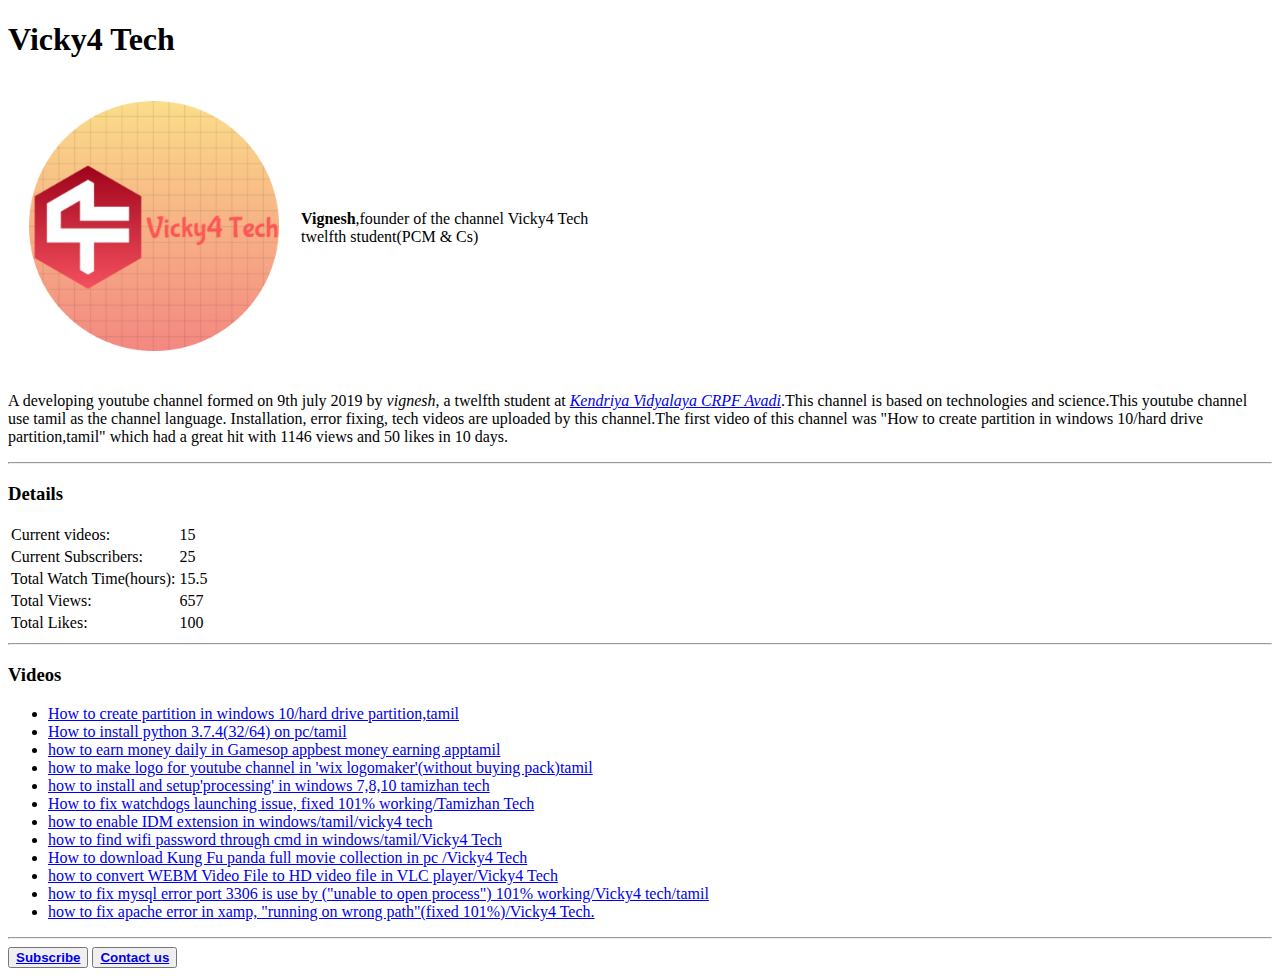
==== index.html @ bf624f72 "added initial cv wesite files" ====
<!DOCTYPE html>
<html lang="en" dir="ltr">

<head>
  <meta charset="utf-8">
  <title>Vicky4 Tech</title>
</head>

<body>
  <h1>Vicky4 Tech</h1>
  <table cellspacing="20">
    <tr>
      <td> <img src="images/vickytech.png" height="250 " alt="vicky4 tech profile picture"></td>
      <td>
        <p><strong>Vignesh</strong>,founder of the channel Vicky4 Tech <br>
          twelfth student(PCM & Cs)</p>
      </td>
    </tr>
  </table>
  <p>A developing youtube channel formed on 9th july 2019 by <i>vignesh</i>, a twelfth student at
    <a href="images/kv.jpg"><em>Kendriya Vidyalaya CRPF Avadi</em></a>.This channel is based on technologies and science.This youtube channel use tamil as the channel language.
    Installation, error fixing, tech videos are uploaded by this channel.The first video of this channel was "How to create partition in windows 10/hard drive partition,tamil"
    which had a great hit with 1146 views and 50 likes in 10 days.
  </p>
  <hr>
  <h3>Details</h3>
  <table>
    <tr>
      <td>Current videos:</td>
      <td>15</td>
    </tr>
    <tr>
      <td>Current Subscribers:</td>
      <td>25</td>
    </tr>
    <tr>
      <td>Total Watch Time(hours):</td>
      <td>15.5</td>
    </tr>
    <tr>
      <td>Total Views:</td>
      <td>657</td>
    </tr>
    <tr>
      <td>Total Likes:</td>
      <td>100</td>
    </tr>
  </table>
   <hr>
   <h3>Videos</h3>
   <ul>
     <li><a href="https://www.youtube.com/watch?v=m3qQAkC0kWo">How to create partition in windows 10/hard drive partition,tamil</a></li>
     <li><a href="https://www.youtube.com/watch?v=2PpEqpS3Mw8">How to install python 3.7.4(32/64) on pc/tamil</a></li>
     <li><a href="https://youtu.be/YBJfuXgtgWQ">how to earn money daily in Gamesop appbest money earning apptamil</a></li>
     <li><a href="https://youtu.be/iT-nSlCnlWE">how to make logo for youtube channel in 'wix logomaker'(without buying pack)tamil</a></li>
     <li><a href="https://youtu.be/cqfjlgY7EQY">how to install and setup'processing' in windows 7,8,10 tamizhan tech</a></li>
     <li><a href="https://youtu.be/zaRDe76ZUPM">How to fix watchdogs launching issue, fixed 101% working/Tamizhan Tech</a></li>
     <li><a href="https://youtu.be/omrFS1xW_E0">how to enable IDM extension in windows/tamil/vicky4 tech</a></li>
     <li><a href="https://youtu.be/6gAXNPtaLcw">how to find wifi password through cmd in windows/tamil/Vicky4 Tech</a></li>
     <li><a href="https://youtu.be/zN7ypA7de7s">How to download Kung Fu panda full movie collection in pc /Vicky4 Tech</a></li>
     <li><a href="https://youtu.be/Z9EPi_cv1Hc">how to convert WEBM Video File to HD video file in VLC player/Vicky4 Tech</a></li>
     <li><a href="https://youtu.be/DdRwZKqnOkI">how to fix mysql error port 3306 is use by ("unable to open process") 101% working/Vicky4 tech/tamil</a></li>
     <li><a href="https://youtu.be/QVvadUa0FqU">how to fix apache error in xamp, "running on wrong path"(fixed 101%)/Vicky4 Tech.</a></li>
  </ul>
  <hr>
  <button type="button" name="button"><a href="https://www.youtube.com/channel/UC4oMdiUygvr9kBqWw-NFJvg"><strong>Subscribe</strong></a></button>
  <button type="button" name="button"><a href="contact.html"><strong>Contact us</strong></a></button>
</body>

</html>
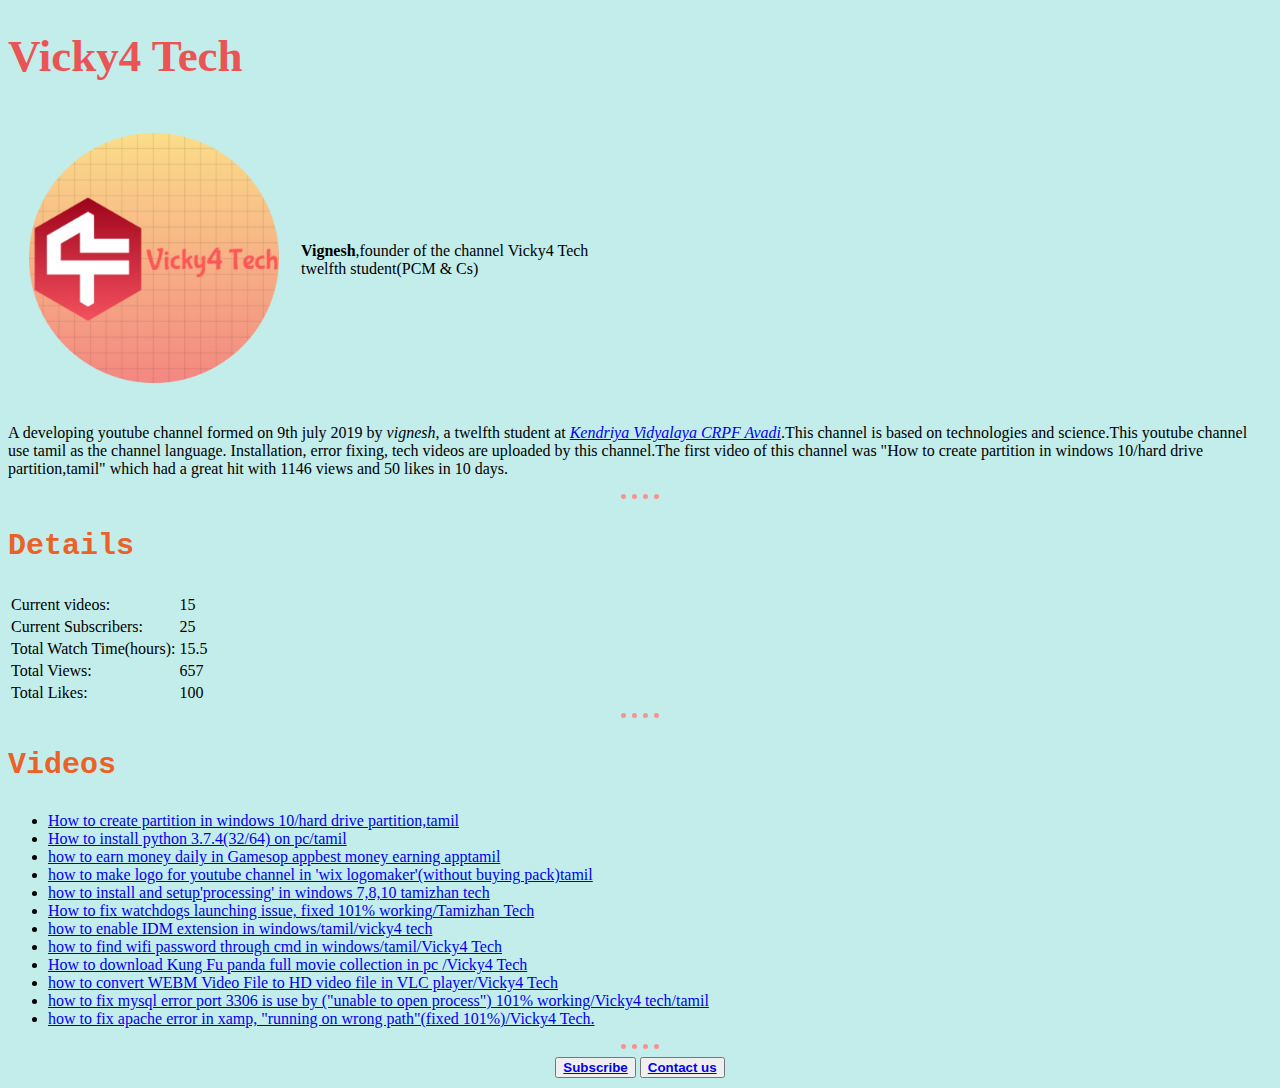
==== commit 7c19f0cc: "new modification" ====
--- a/index.html
+++ b/index.html
@@ -4,13 +4,14 @@
 <head>
   <meta charset="utf-8">
   <title>Vicky4 Tech</title>
+  <link rel="stylesheet" href="css/styles.css">
 </head>
 
 <body>
   <h1>Vicky4 Tech</h1>
   <table cellspacing="20">
     <tr>
-      <td> <img src="images/vickytech.png" height="250 " alt="vicky4 tech profile picture"></td>
+      <td> <img src="images/vickytech.png"  alt="vicky4 tech profile picture"></td>
       <td>
         <p><strong>Vignesh</strong>,founder of the channel Vicky4 Tech <br>
           twelfth student(PCM & Cs)</p>
@@ -63,8 +64,10 @@
      <li><a href="https://youtu.be/QVvadUa0FqU">how to fix apache error in xamp, "running on wrong path"(fixed 101%)/Vicky4 Tech.</a></li>
   </ul>
   <hr>
-  <button type="button" name="button"><a href="https://www.youtube.com/channel/UC4oMdiUygvr9kBqWw-NFJvg"><strong>Subscribe</strong></a></button>
-  <button type="button" name="button"><a href="contact.html"><strong>Contact us</strong></a></button>
+<center>
+  <button class="b1"type="button" name="button"><a href="https://www.youtube.com/channel/UC4oMdiUygvr9kBqWw-NFJvg"><strong>Subscribe</strong></a></button>
+  <button class="b2"type="button" name="button"><a href="contact.html"><strong>Contact us</strong></a></button>
+</center>
 </body>
 
 </html>
--- a/css/styles.css
+++ b/css/styles.css
@@ -0,0 +1,42 @@
+/******************tag selector*************/
+body {
+  background-color:#c3edea;
+}
+
+img {
+  height: 250px;
+}
+
+hr {
+  border-style:none;
+  border-top-style:dotted;
+  border-width: 5px;
+  border-color: #fa9191;
+  width: 3%;
+}
+h1  {
+  color: #ea5455;
+  font-family: cursive;
+  font-size: 45px;
+}
+h3  {
+  color: #ea6227;
+  font-family:monospace;
+  font-size: 30px;
+}
+h2  {
+  color: #ea6227;
+  font-family: monospace;
+  font-size: 30px;
+}
+/******************class selector***************/
+.b1:hover {
+  background-color: #ea5455;
+  border-style: inset;
+  border-width: 3.5px;
+}
+.b2:hover {
+  background-color: #ea6227;
+  border-style: inset;
+  border-width: 3.5px;
+}
